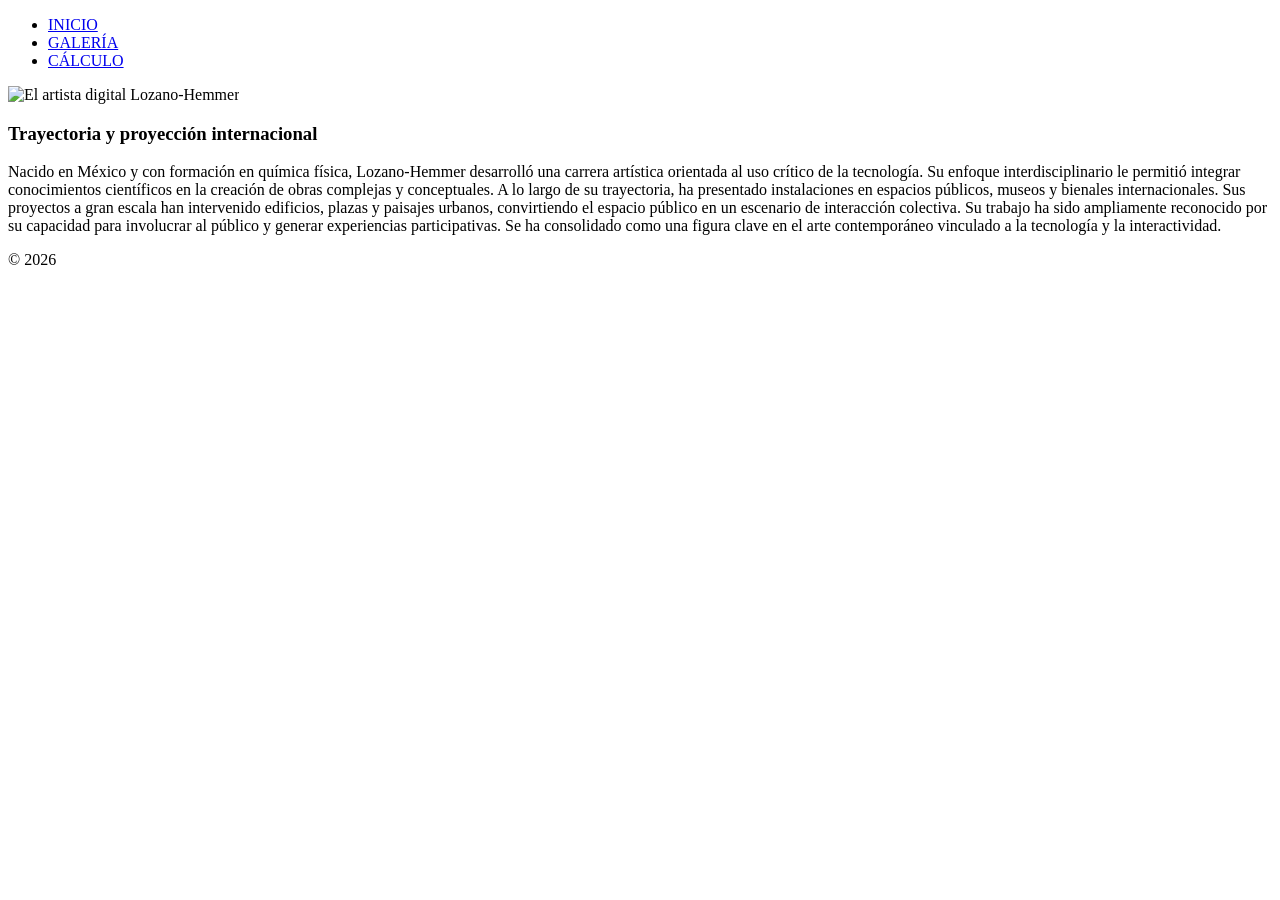
==== html/galeria.html @ 17b43577 "base de paginas index galeria y programa" ====
<!DOCTYPE html>
<html lang="es">
	
	<head>
		<title> INICIO - Rafael Lozano-Hemmer</title>
		<meta charset="utf-8">
		<meta charset="UTF-8">
		<link rel="stylesheet" href="css/estilo.css">
		<link rel="script" href="js/script.css">
		<link rel="preconnect" href="https://fonts.googleapis.com">
		<link rel="preconnect" href="https://fonts.gstatic.com" crossorigin>
		<link href="https://fonts.googleapis.com/css2?family=Barlow:ital,wght@0,100;0,200;0,300;0,400;0,500;0,600;0,700;0,800;0,900;1,100;1,200;1,300;1,400;1,500;1,600;1,700;1,800;1,900&display=swap" rel="stylesheet">
	</head>


<body>

	<header>
		<nav> <!-- FIJO EN TODAS LAS PAGINAS -->
			<ul>   
				<li><a href="index.html">INICIO</a></li>
				<li><a href="html/galeria">GALERÍA</a></li>
				<li><a href="html/articulos.html">CÁLCULO</a></li>
				
			</ul>
		</nav>
	</header>

	<section class="parrCol">
			<article>
					<img src="img/lozano-hemmer.jpg" alt="El artista digital Lozano-Hemmer">
			</article>
			
				<article>
                <h3>Trayectoria y proyección internacional</h3>
                <p>Nacido en México y con formación en química física, Lozano-Hemmer desarrolló una carrera artística orientada al uso crítico de la tecnología. Su enfoque interdisciplinario le permitió integrar conocimientos científicos en la creación de obras complejas y conceptuales.
				A lo largo de su trayectoria, ha presentado instalaciones en espacios públicos, museos y bienales internacionales. Sus proyectos a gran escala han intervenido edificios, plazas y paisajes urbanos, convirtiendo el espacio público en un escenario de interacción colectiva.
				Su trabajo ha sido ampliamente reconocido por su capacidad para involucrar al público y generar experiencias participativas. Se ha consolidado como una figura clave en el arte contemporáneo vinculado a la tecnología y la interactividad.
 </p>
				</article>

    <footer>
        <p>© 2026 </p>
    </footer>

</body>

</html>
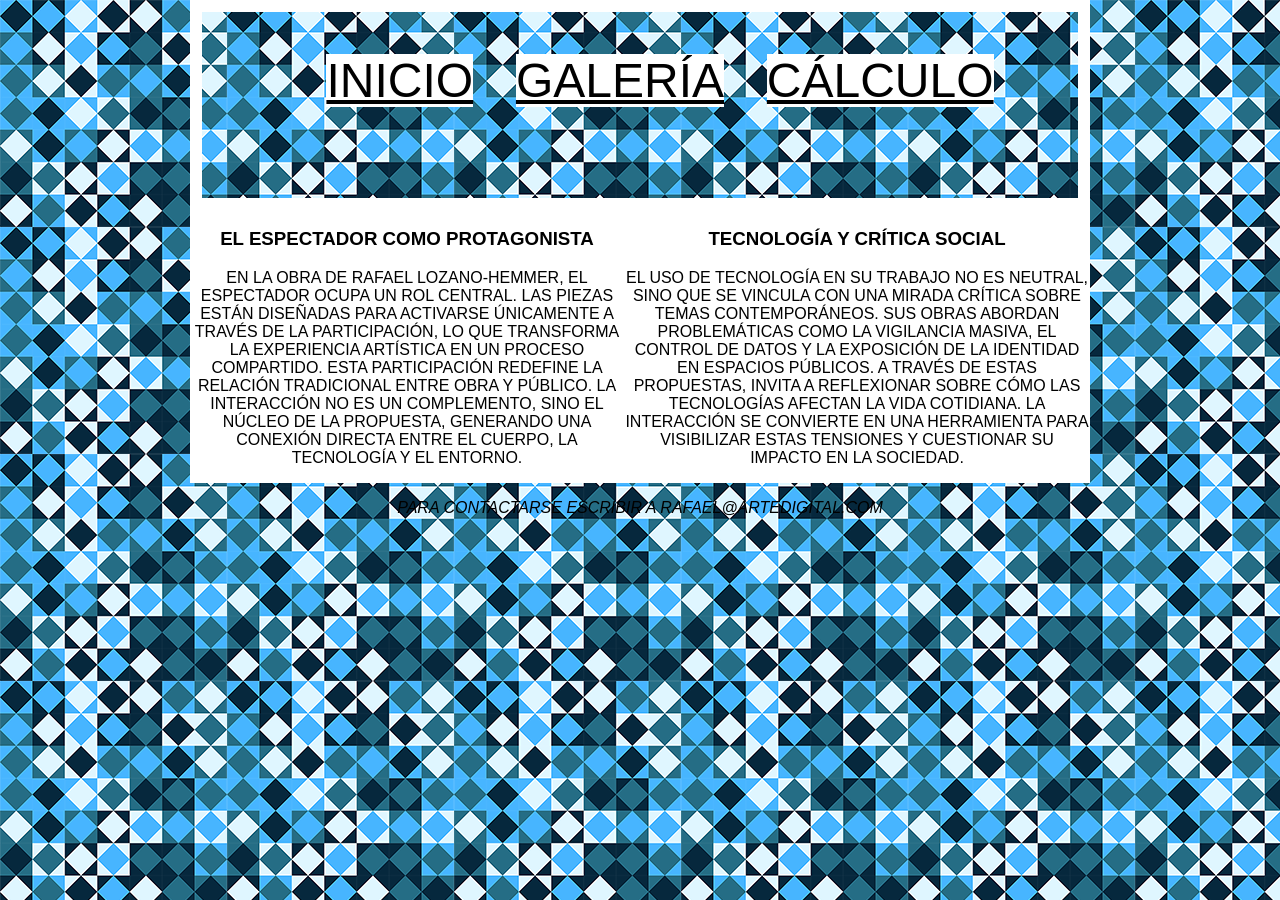
==== commit b771ab5d: "- -" ====
--- a/html/galeria.html
+++ b/html/galeria.html
@@ -2,11 +2,11 @@
 <html lang="es">
 	
 	<head>
-		<title> INICIO - Rafael Lozano-Hemmer</title>
+		<title>GALERÍA y CONCEPTOS</title>
 		<meta charset="utf-8">
 		<meta charset="UTF-8">
-		<link rel="stylesheet" href="css/estilo.css">
-		<link rel="script" href="js/script.css">
+		<link rel="stylesheet" href="../css/estilo.css">
+		<link rel="script" href="../js/script.css">
 		<link rel="preconnect" href="https://fonts.googleapis.com">
 		<link rel="preconnect" href="https://fonts.gstatic.com" crossorigin>
 		<link href="https://fonts.googleapis.com/css2?family=Barlow:ital,wght@0,100;0,200;0,300;0,400;0,500;0,600;0,700;0,800;0,900;1,100;1,200;1,300;1,400;1,500;1,600;1,700;1,800;1,900&display=swap" rel="stylesheet">
@@ -18,29 +18,35 @@
 	<header>
 		<nav> <!-- FIJO EN TODAS LAS PAGINAS -->
 			<ul>   
-				<li><a href="index.html">INICIO</a></li>
-				<li><a href="html/galeria">GALERÍA</a></li>
-				<li><a href="html/articulos.html">CÁLCULO</a></li>
+				<li><a href="../index.html">INICIO</a></li>
+				<li><a href="../html/galeria">GALERÍA</a></li>
+				<li><a href="../html/articulos.html">CÁLCULO</a></li>
 				
 			</ul>
 		</nav>
 	</header>
-
+	<main>
 	<section class="parrCol">
 			<article>
-					<img src="img/lozano-hemmer.jpg" alt="El artista digital Lozano-Hemmer">
+                <h3>El espectador como protagonista</h3>
+                <p>En la obra de Rafael Lozano-Hemmer, el espectador ocupa un rol central. Las piezas están diseñadas para activarse únicamente a través de la participación, lo que transforma la experiencia artística en un proceso compartido.
+				Esta participación redefine la relación tradicional entre obra y público. La interacción no es un complemento, sino el núcleo de la propuesta, generando una conexión directa entre el cuerpo, la tecnología y el entorno.
+				</p>
 			</article>
-			
-				<article>
-                <h3>Trayectoria y proyección internacional</h3>
-                <p>Nacido en México y con formación en química física, Lozano-Hemmer desarrolló una carrera artística orientada al uso crítico de la tecnología. Su enfoque interdisciplinario le permitió integrar conocimientos científicos en la creación de obras complejas y conceptuales.
-				A lo largo de su trayectoria, ha presentado instalaciones en espacios públicos, museos y bienales internacionales. Sus proyectos a gran escala han intervenido edificios, plazas y paisajes urbanos, convirtiendo el espacio público en un escenario de interacción colectiva.
-				Su trabajo ha sido ampliamente reconocido por su capacidad para involucrar al público y generar experiencias participativas. Se ha consolidado como una figura clave en el arte contemporáneo vinculado a la tecnología y la interactividad.
- </p>
-				</article>
 
+			<article>
+			<h3>Tecnología y crítica social</h3>
+			<p>El uso de tecnología en su trabajo no es neutral, sino que se vincula con una mirada crítica sobre temas contemporáneos. Sus obras abordan 	problemáticas como la vigilancia masiva, el control de datos y la exposición de la identidad en espacios públicos.
+			A través de estas propuestas, invita a reflexionar sobre cómo las tecnologías afectan la vida cotidiana. La interacción se convierte en una herramienta para visibilizar estas tensiones y cuestionar su impacto en la sociedad.
+			</p>
+			</article>
+	</main>		
     <footer>
-        <p>© 2026 </p>
+        
+		<address>
+			<p>Para contactarse escribir a rafael@artedigital.com</p>
+		</address>
+		
     </footer>
 
 </body>
--- a/css/estilo.css
+++ b/css/estilo.css
@@ -0,0 +1,60 @@
+/*estilo general*/
+
+* { 
+	box-sizing: border-box; 
+}
+
+body{
+	text-align: center;	
+	margin: auto;
+	font-family: "Barlow", sans-serif;
+	/*font-weight: 800;*/
+	text-transform: uppercase;
+	background-image: url("../img/fondo.png");
+	width: 900px;
+}
+
+
+
+/*estilo nav*/
+nav{
+	border: 12px solid white;
+	list-style-type: center;
+}
+
+
+  nav li {
+	display: inline-block;
+	font-size: 3.0em;
+	line-height: 2.2em;
+	padding: 0 0.4em 1em;
+	text-align: center;
+	text-decoration: none;
+}
+ 
+
+nav a:link {
+	background-color: #fff;
+	color: #000;
+}
+
+div {
+	background-color: #FFF;
+	border: 12px solid blue;
+	
+}
+
+div img {
+  width: 100%;
+  height: 100%;
+  object-fit: cover; /* Llena el contenedor recortando los excedentes sin deformar */
+}
+
+.parrCol {
+	width: 100%;
+	display: flex;
+	flex-direction: row;
+	justify-content: center;
+	align-items: flex-start;
+	background-color: #FFF;
+ }
